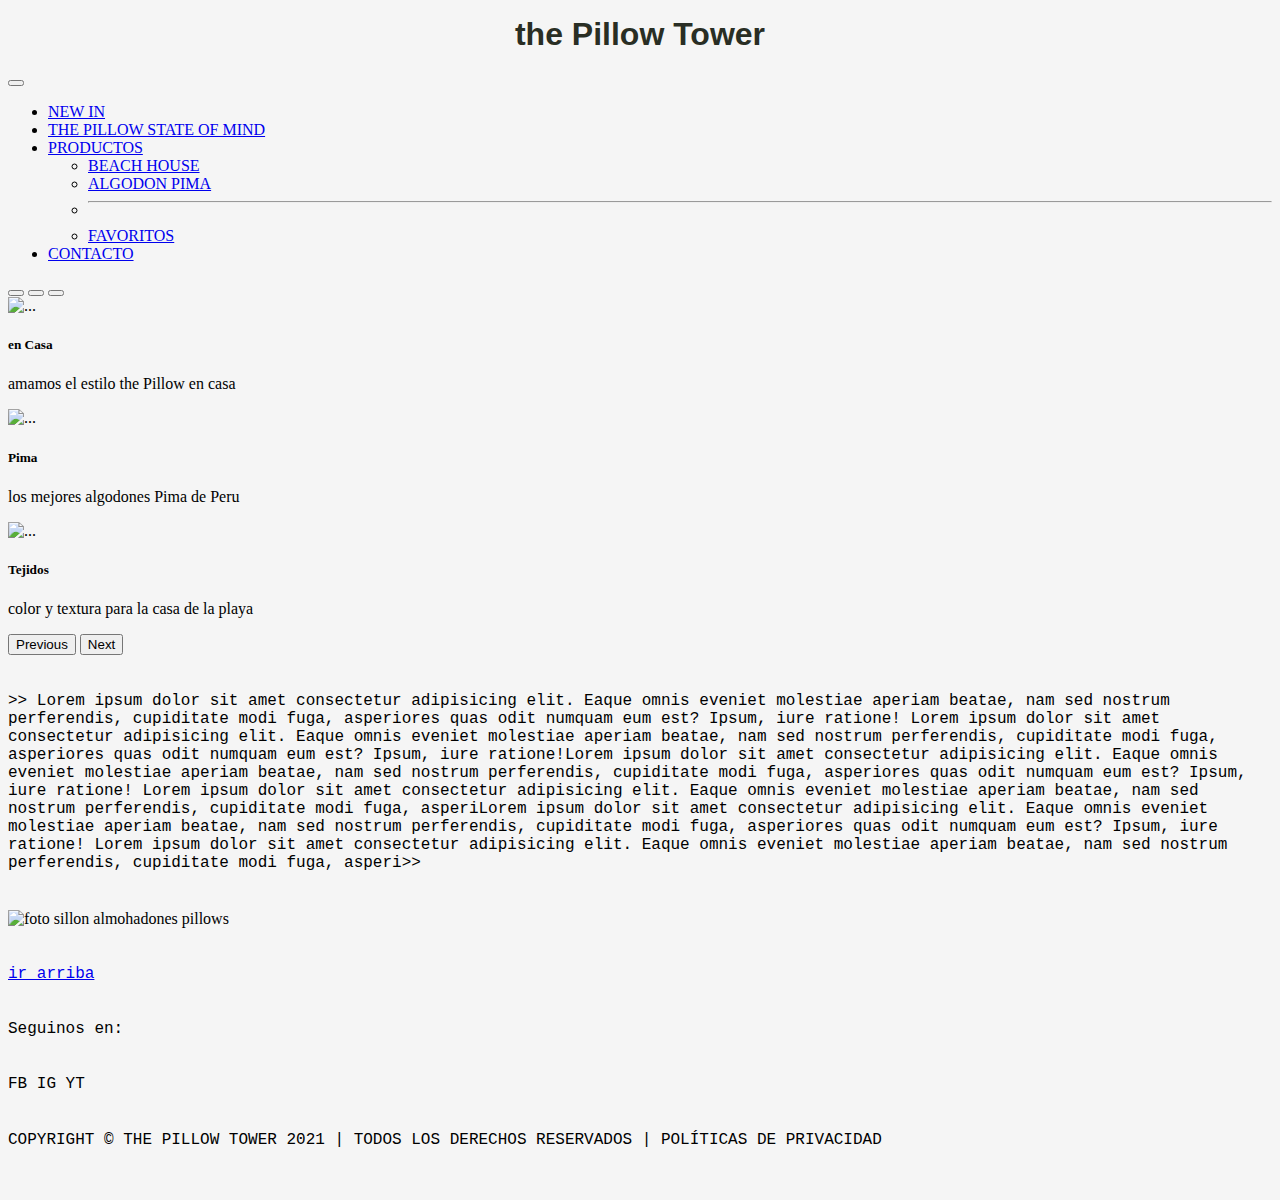
==== bootstrapDesafio/index.html @ aa3c2b52 "animacion buttons enviar pagina contacto.html y estilo.scss" ====
<!doctype html>
<html lang="en">

<head>
    <!-- Required meta tags -->
    <meta charset="utf-8">
    <meta name="viewport"
        content="width=device-width, initial-scale=1">

    <!-- Bootstrap CSS -->
    <link rel="stylesheet"
        href="./css/bootstrap.min.css">
    <link rel="stylesheet"
        href="./css/estilo.css">

    <title>the Pillow Tower</title>
</head>

<body>

    <head id="top">
        <h1>the Pillow Tower</h1>
    </head>
    <main class="container">
        <nav class="navbar navbar-expand-lg navbar-light colorNavi">
            <div class="container-fluid">
                <a class="navbar-brand"
                    href="#"></a>
                <button class="navbar-toggler"
                    type="button"
                    data-bs-toggle="collapse"
                    data-bs-target="#navbarSupportedConte nt"
                    aria-controls="navbarSupportedContent"
                    aria-expanded="false"
                    aria-label="Toggle navigation">
                    <span class="navbar-toggler-icon"></span>
                </button>
                <div class="collapse navbar-collapse"
                    id="navbarSupportedContent">
                    <ul class="navbar-nav me-auto mb-2 mb-lg-0">
                        <li class="nav-item">
                            <a class="nav-link active"
                                aria-current="page"
                                href="#">NEW IN</a>
                        </li>
                        <li class="nav-item">
                            <a class="nav-link"
                                href="#">THE PILLOW STATE OF MIND</a>
                        </li>
                        <li class="nav-item dropdown">
                            <a class="nav-link dropdown-toggle"
                                href="#"
                                id="navbarDropdown"
                                role="button"
                                data-bs-toggle="dropdown"
                                aria-expanded="false">
                                PRODUCTOS
                            </a>
                            <ul class="dropdown-menu"
                                aria-labelledby="navbarDropdown">
                                <li><a class="dropdown-item"
                                        href="#">BEACH HOUSE</a></li>
                                <li><a class="dropdown-item"
                                        href="#">ALGODON PIMA</a></li>
                                <li>
                                    <hr class="dropdown-divider">
                                </li>
                                <li><a class="dropdown-item"
                                        href="#">FAVORITOS</a></li>
                            </ul>
                        </li>
                        <li class="nav-item">
                            <a class="nav-link"
                                href="./pages/contacto.html">CONTACTO</a>
                        </li>
                    </ul>
                    <!--
                    <form class="d-flex">
                        <input class="form-control me-2"
                            type="search"
                            placeholder="Search"
                            aria-label="Search">
                        <button class="btn btn-outline-success"
                            type="submit">Search</button>
                    </form>
                    -->
                </div>
            </div>
        </nav>

        <div id="carouselExampleDark"
            class="carousel carousel-dark slide"
            data-bs-ride="carousel">
            <div class="carousel-indicators">
                <button type="button"
                    data-bs-target="#carouselExampleDark"
                    data-bs-slide-to="0"
                    class="active"
                    aria-current="true"
                    aria-label="Slide 1"></button>
                <button type="button"
                    data-bs-target="#carouselExampleDark"
                    data-bs-slide-to="1"
                    aria-label="Slide 2"></button>
                <button type="button"
                    data-bs-target="#carouselExampleDark"
                    data-bs-slide-to="2"
                    aria-label="Slide 3"></button>
            </div>
            <div class="carousel-inner mt-4">
                <div class="carousel-item active"
                    data-bs-interval="2000">
                    <img src="./images/sillonTerracotaMuchos.jpg"
                        class="d-block w-100"
                        alt="...">
                    <div class="carousel-caption d-none d-md-block">
                        <h5 class="text-light">en Casa</h5>
                        <p class="text-light">amamos el estilo the Pillow en casa</p>
                    </div>
                </div>
                <div class="carousel-item"
                    data-bs-interval="2000">
                    <img src="./images/pimaCotton.jpg"
                        class="d-block w-100"
                        alt="...">
                    <div class="carousel-caption d-none d-md-block">
                        <h5 class="text-light">Pima</h5>
                        <p class="text-light">los mejores algodones Pima de Peru</p>
                    </div>
                </div>
                <div class="carousel-item">
                    <img src="./images/daybettMuchos.jpg"
                        class="d-block w-100"
                        alt="...">
                    <div class="carousel-caption d-none d-md-block">
                        <h5 class="text-light">Tejidos</h5>
                        <p class="text-light"> color y textura para la casa de la playa</p>
                    </div>
                </div>
            </div>
            <button class="
                            carousel-control-prev"
                type="button"
                data-bs-target="#carouselExampleDark"
                data-bs-slide="prev">
                <span class="carousel-control-prev-icon"
                    aria-hidden="true"></span>
                <span class="visually-hidden">Previous</span>
            </button>
            <button class="carousel-control-next"
                type="button"
                data-bs-target="#carouselExampleDark"
                data-bs-slide="next">
                <span class="carousel-control-next-icon"
                    aria-hidden="true"></span>
                <span class="visually-hidden">Next</span>
            </button>
        </div>

        <div class="row mt-5 text-center">
            <div class="col-sm">
                <h6 class="p-5 text-dark text-light"> >> Lorem ipsum dolor sit amet
                    consectetur
                    adipisicing elit. Eaque omnis eveniet molestiae aperiam beatae, nam
                    sed
                    nostrum
                    perferendis, cupiditate modi fuga, asperiores quas odit numquam eum
                    est?
                    Ipsum,
                    iure ratione! Lorem ipsum dolor sit amet consectetur
                    adipisicing elit. Eaque omnis eveniet molestiae aperiam beatae, nam
                    sed
                    nostrum
                    perferendis, cupiditate modi fuga, asperiores quas odit numquam eum
                    est?
                    Ipsum,
                    iure ratione!Lorem ipsum dolor sit amet consectetur adipisicing
                    elit. Eaque
                    omnis eveniet molestiae aperiam
                    beatae, nam sed nostrum perferendis, cupiditate modi fuga,
                    asperiores quas
                    odit
                    numquam eum est?
                    Ipsum, iure ratione! Lorem ipsum dolor sit amet consectetur
                    adipisicing
                    elit.
                    Eaque omnis eveniet
                    molestiae aperiam beatae, nam sed nostrum perferendis, cupiditate
                    modi fuga,
                    asperiLorem ipsum dolor sit amet consectetur adipisicing elit. Eaque
                    omnis
                    eveniet molestiae aperiam beatae, nam sed nostrum perferendis,
                    cupiditate
                    modi
                    fuga, asperiores quas odit numquam eum est? Ipsum, iure ratione!
                    Lorem ipsum
                    dolor sit amet consectetur adipisicing elit. Eaque omnis eveniet
                    molestiae
                    aperiam beatae, nam sed nostrum perferendis, cupiditate modi fuga,
                    asperi>>
                </h6>
            </div>
            <div class="col-sm">
                <img src="./images/verdeLiving.webp"
                    width="600px"
                    alt="foto sillon almohadones pillows">
            </div>
        </div>

        <footer>
            <div class="col-12  mt-1">
                <h6 class="p-3 text-dark text-center"> <a href="#top">ir arriba</a></h6>
            </div>
            <div class="col-12  mt-1">
                <h6 class="p-3 text-dark text-center">Seguinos en: </h6>
            </div>
            <div class="col-12  mt-0">
                <h6 class="p-3 text-dark text-center">FB IG YT</h6>
            </div>

            <div class="col-12  mt-2">
                <h6 class="p-3 text-dark text-center">COPYRIGHT © THE PILLOW TOWER 2021
                    | TODOS
                    LOS
                    DERECHOS RESERVADOS
                    |
                    POLÍTICAS DE
                    PRIVACIDAD</h6>
            </div>
        </footer>

    </main>

    <script src="https://cdn.jsdelivr.net/npm/@popperjs/core@2.10.2/dist/umd/popper.min.js"
        integrity="sha384-7+zCNj/IqJ95wo16oMtfsKbZ9ccEh31eOz1HGyDuCQ6wgnyJNSYdrPa03rtR1zdB"
        crossorigin="anonymous"></script>
    <script src="https://cdn.jsdelivr.net/npm/bootstrap@5.1.3/dist/js/bootstrap.min.js"
        integrity="sha384-QJHtvGhmr9XOIpI6YVutG+2QOK9T+ZnN4kzFN1RtK3zEFEIsxhlmWl5/YESvpZ13"
        crossorigin="anonymous"></script>

</body>

</html>
---- bootstrapDesafio/css/estilo.css ----
h1 {
  color: #292e24;
  text-align: center;
  margin-top: 1rem;
  margin-bottom: 1rem;
  font-family: Verdana, Geneva, Tahoma, sans-serif; }

h2 {
  color: h_color;
  text-align: center;
  font-weight: lighter; }

h3 {
  color: h_color;
  font-family: monospace;
  text-align: left;
  font-weight: lighter; }

h4 {
  color: h_color;
  font-family: monospace;
  text-align: left;
  font-weight: lighter;
  font-size: 1rem; }

h6 {
  color: h_color;
  font-family: monospace;
  text-align: left;
  font-weight: lighter;
  font-size: 1rem; }

body {
  background-color: whitesmoke; }

label {
  color: #043832;
  font-family: monospace;
  text-align: left;
  font-weight: lighter;
  font-size: 1.2rem;
  margin-block: 0.5rem; }

/* Animation property */
.buttonSend {
  animation: wiggle 2s linear infinite; }

/* Keyframes */
@keyframes wiggle {
  0%, 7% {
    transform: rotateZ(0); }
  15% {
    transform: rotateZ(-15deg); }
  20% {
    transform: rotateZ(10deg); }
  25% {
    transform: rotateZ(-10deg); }
  30% {
    transform: rotateZ(6deg); }
  35% {
    transform: rotateZ(-4deg); }
  40%, 100% {
    transform: rotateZ(0); } }

.buttonSend {
  height: 4em;
  width: 7em;
  background: #b8a5a5;
  background: linear-gradient(top, #705a5a, #6b4c4c);
  border: none;
  border-top: 3px solid #ffe9e4;
  border-radius: 0 0 0.2em 0.2em;
  color: #fff;
  font-family: Helvetica, Arial, Sans-serif;
  font-size: 0.7em;
  transform-origin: 50% 5em; }

.buttonReset {
  height: 4em;
  width: 7em;
  background: #b8a5a5;
  background: linear-gradient(top, #705a5a, #6b4c4c);
  border: none;
  border-top: 3px solid #ffe9e4;
  border-radius: 0 0 0.2em 0.2em;
  color: #fff;
  font-family: Helvetica, Arial, Sans-serif;
  font-size: 0.7em;
  transform-origin: 50% 5em; }

@media (orientation: landscape) {
  body {
    grid-auto-flow: column; } }
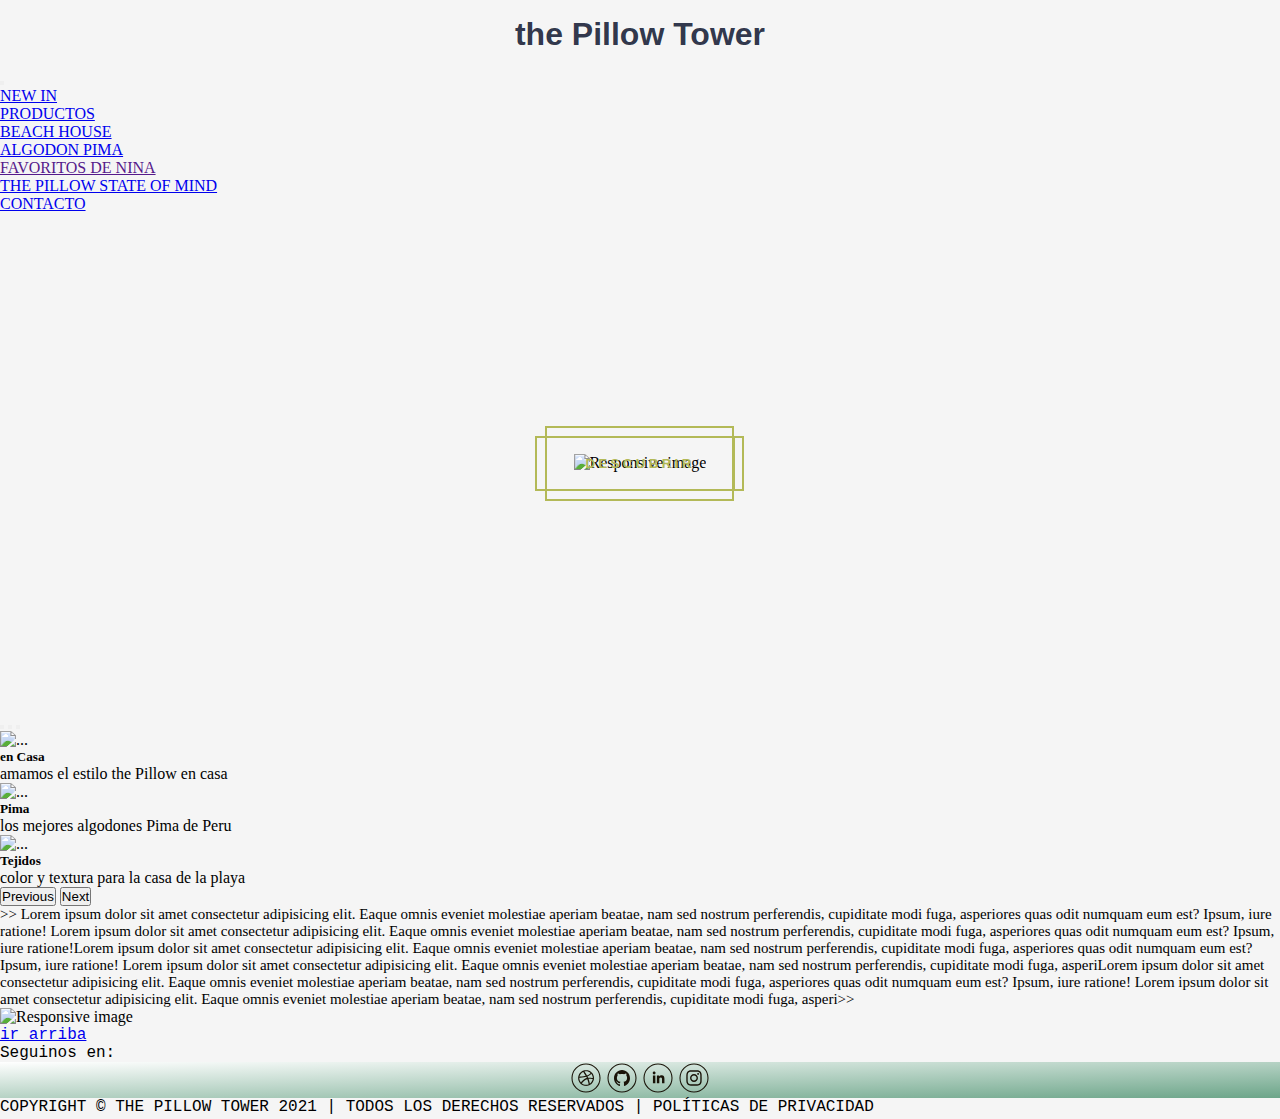
==== commit 3df90004: "mediaq en texto/imagenes" ====
--- a/bootstrapDesafio/index.html
+++ b/bootstrapDesafio/index.html
@@ -18,10 +18,10 @@
 
 <body>
 
-    <head id="top">
+    <header id="top">
+
         <h1>the Pillow Tower</h1>
-    </head>
-    <main class="container">
+
         <nav class="navbar navbar-expand-lg navbar-light colorNavi">
             <div class="container-fluid">
                 <a class="navbar-brand"
@@ -43,10 +43,7 @@
                                 aria-current="page"
                                 href="#">NEW IN</a>
                         </li>
-                        <li class="nav-item">
-                            <a class="nav-link"
-                                href="#">THE PILLOW STATE OF MIND</a>
-                        </li>
+
                         <li class="nav-item dropdown">
                             <a class="nav-link dropdown-toggle"
                                 href="#"
@@ -62,31 +59,44 @@
                                         href="#">BEACH HOUSE</a></li>
                                 <li><a class="dropdown-item"
                                         href="#">ALGODON PIMA</a></li>
-                                <li>
-                                    <hr class="dropdown-divider">
-                                </li>
                                 <li><a class="dropdown-item"
-                                        href="#">FAVORITOS</a></li>
+                                        href="">FAVORITOS DE NINA</a></li>
                             </ul>
+                        </li>
+                        <li class="nav-item">
+                            <a class="nav-link"
+                                href="./pages/thePSOM.html">THE PILLOW STATE OF MIND</a>
                         </li>
                         <li class="nav-item">
                             <a class="nav-link"
                                 href="./pages/contacto.html">CONTACTO</a>
                         </li>
                     </ul>
-                    <!--
-                    <form class="d-flex">
-                        <input class="form-control me-2"
-                            type="search"
-                            placeholder="Search"
-                            aria-label="Search">
-                        <button class="btn btn-outline-success"
-                            type="submit">Search</button>
-                    </form>
-                    -->
+
                 </div>
             </div>
         </nav>
+
+    </header>
+
+    <main>
+        <div class="container p-5 m-5 ">
+            <div class="row mt-5 text-center p-5">
+                <div class="col-sm">
+                    <div class="blender">
+                        <img src="./images/PrimeraSillonClaroMuchos.png"
+                            class="img-fluid"
+                            alt="Responsive image">
+
+                        <button class="button">
+                            Descubrir
+                            <div class="button__horizontal"></div>
+                            <div class="button__vertical"></div>
+                        </button>
+                    </div>
+                </div>
+            </div>
+        </div>
 
         <div id="carouselExampleDark"
             class="carousel carousel-dark slide"
@@ -128,7 +138,8 @@
                         <p class="text-light">los mejores algodones Pima de Peru</p>
                     </div>
                 </div>
-                <div class="carousel-item">
+                <div class="carousel-item"
+                    data-bs-interval="2000">
                     <img src="./images/daybettMuchos.jpg"
                         class="d-block w-100"
                         alt="...">
@@ -157,79 +168,225 @@
             </button>
         </div>
 
-        <div class="row mt-5 text-center">
-            <div class="col-sm">
-                <h6 class="p-5 text-dark text-light"> >> Lorem ipsum dolor sit amet
-                    consectetur
-                    adipisicing elit. Eaque omnis eveniet molestiae aperiam beatae, nam
-                    sed
-                    nostrum
-                    perferendis, cupiditate modi fuga, asperiores quas odit numquam eum
-                    est?
-                    Ipsum,
-                    iure ratione! Lorem ipsum dolor sit amet consectetur
-                    adipisicing elit. Eaque omnis eveniet molestiae aperiam beatae, nam
-                    sed
-                    nostrum
-                    perferendis, cupiditate modi fuga, asperiores quas odit numquam eum
-                    est?
-                    Ipsum,
-                    iure ratione!Lorem ipsum dolor sit amet consectetur adipisicing
-                    elit. Eaque
-                    omnis eveniet molestiae aperiam
-                    beatae, nam sed nostrum perferendis, cupiditate modi fuga,
-                    asperiores quas
-                    odit
-                    numquam eum est?
-                    Ipsum, iure ratione! Lorem ipsum dolor sit amet consectetur
-                    adipisicing
-                    elit.
-                    Eaque omnis eveniet
-                    molestiae aperiam beatae, nam sed nostrum perferendis, cupiditate
-                    modi fuga,
-                    asperiLorem ipsum dolor sit amet consectetur adipisicing elit. Eaque
-                    omnis
-                    eveniet molestiae aperiam beatae, nam sed nostrum perferendis,
-                    cupiditate
-                    modi
-                    fuga, asperiores quas odit numquam eum est? Ipsum, iure ratione!
-                    Lorem ipsum
-                    dolor sit amet consectetur adipisicing elit. Eaque omnis eveniet
-                    molestiae
-                    aperiam beatae, nam sed nostrum perferendis, cupiditate modi fuga,
-                    asperi>>
-                </h6>
-            </div>
-            <div class="col-sm">
-                <img src="./images/verdeLiving.webp"
-                    width="600px"
-                    alt="foto sillon almohadones pillows">
-            </div>
-        </div>
-
-        <footer>
-            <div class="col-12  mt-1">
-                <h6 class="p-3 text-dark text-center"> <a href="#top">ir arriba</a></h6>
-            </div>
-            <div class="col-12  mt-1">
-                <h6 class="p-3 text-dark text-center">Seguinos en: </h6>
-            </div>
-            <div class="col-12  mt-0">
-                <h6 class="p-3 text-dark text-center">FB IG YT</h6>
-            </div>
-
-            <div class="col-12  mt-2">
-                <h6 class="p-3 text-dark text-center">COPYRIGHT © THE PILLOW TOWER 2021
-                    | TODOS
-                    LOS
-                    DERECHOS RESERVADOS
-                    |
-                    POLÍTICAS DE
-                    PRIVACIDAD</h6>
-            </div>
-        </footer>
-
+        <div class="container">
+            <div class="row mt-5 text-center">
+                <div class="col-sm">
+                    <p class="responsive-font"
+                        class="p-5 text-dark text-light"> >> Lorem ipsum dolor sit amet
+                        consectetur
+                        adipisicing elit. Eaque omnis eveniet molestiae aperiam beatae, nam
+                        sed
+                        nostrum
+                        perferendis, cupiditate modi fuga, asperiores quas odit numquam eum
+                        est?
+                        Ipsum,
+                        iure ratione! Lorem ipsum dolor sit amet consectetur
+                        adipisicing elit. Eaque omnis eveniet molestiae aperiam beatae, nam
+                        sed
+                        nostrum
+                        perferendis, cupiditate modi fuga, asperiores quas odit numquam eum
+                        est?
+                        Ipsum,
+                        iure ratione!Lorem ipsum dolor sit amet consectetur adipisicing
+                        elit. Eaque
+                        omnis eveniet molestiae aperiam
+                        beatae, nam sed nostrum perferendis, cupiditate modi fuga,
+                        asperiores quas
+                        odit
+                        numquam eum est?
+                        Ipsum, iure ratione! Lorem ipsum dolor sit amet consectetur
+                        adipisicing
+                        elit.
+                        Eaque omnis eveniet
+                        molestiae aperiam beatae, nam sed nostrum perferendis, cupiditate
+                        modi fuga,
+                        asperiLorem ipsum dolor sit amet consectetur adipisicing elit. Eaque
+                        omnis
+                        eveniet molestiae aperiam beatae, nam sed nostrum perferendis,
+                        cupiditate
+                        modi
+                        fuga, asperiores quas odit numquam eum est? Ipsum, iure ratione!
+                        Lorem ipsum
+                        dolor sit amet consectetur adipisicing elit. Eaque omnis eveniet
+                        molestiae
+                        aperiam beatae, nam sed nostrum perferendis, cupiditate modi fuga,
+                        asperi>>
+                    </p>
+                </div>
+                <!--<div class="col-sm">
+                    <img src="./images/verdeLiving.webp"
+                        width="600px"
+                        alt="foto sillon living almohadon green carpet">
+                </div>-->
+                <div class="col-sm">
+                    <img src="./images/verdeLiving.webp"
+                        class="img-fluid"
+                        alt="Responsive image">
+                </div>
+            </div>
+        </div>
     </main>
+
+    <footer>
+        <div class="col-12  mt-1">
+            <h6 class="p-3 text-dark text-center"> <a href="#top">ir arriba</a></h6>
+        </div>
+        <div class="col-12  mt-1">
+            <h6 class="p-3 text-dark text-center">Seguinos en: </h6>
+        </div>
+
+        <!--SOCIAL-MEDIA-LINKS & ANIMACION-->
+        <div class="col-12  mt-0">
+
+            <div class="wrapperFooter">
+                <div class="wrapper__links">
+                    <a class="social-link social-link--dribbble"
+                        id="dribbble">
+                        <svg class="social-svg"
+                            viewBox="0 0 600 600"
+                            xmlns="http://www.w3.org/2000/svg">
+                            <title>
+                                dribbble
+                            </title>
+                            <g class="social-group"
+                                fill="none"
+                                fill-rule="evenodd">
+                                <circle class="social-group__outline"
+                                    stroke="#000"
+                                    stroke-width="20"
+                                    cx="300"
+                                    cy="300"
+                                    r="262.5" />
+                                <circle class="social-group__inner-circle"
+                                    fill="#DA5988"
+                                    cx="300"
+                                    cy="300"
+                                    r="252.5" />
+                                <path class="social-group__icon"
+                                    d="M446.58 270.912c-1.944-9.528-4.866-18.912-8.646-27.876-3.714-8.802-8.322-17.274-13.674-25.194-5.31-7.854-11.4-15.234-18.108-21.936-6.702-6.714-14.088-12.81-21.936-18.108-7.92-5.37-16.404-9.96-25.194-13.686-8.964-3.774-18.342-6.702-27.876-8.634-9.762-2.004-19.818-3.024-29.862-3.024-10.056 0-20.1 1.02-29.874 3.024-9.528 1.932-18.912 4.866-27.87 8.634-8.79 3.726-17.274 8.322-25.206 13.686-7.854 5.298-15.234 11.388-21.936 18.108-6.708 6.702-12.792 14.088-18.096 21.936-5.358 7.92-9.96 16.392-13.674 25.194-3.798 8.964-6.708 18.348-8.658 27.876-1.998 9.75-3.012 19.806-3.012 29.856 0 10.068 1.014 20.124 3.012 29.88 1.95 9.528 4.866 18.912 8.652 27.87 3.714 8.79 8.322 17.286 13.674 25.206 5.304 7.854 11.388 15.222 18.096 21.936 6.702 6.702 14.088 12.786 21.936 18.096 7.932 5.358 16.416 9.96 25.206 13.674 8.952 3.798 18.342 6.69 27.87 8.646 9.774 2.016 19.818 3.024 29.874 3.024 10.044 0 20.1-1.008 29.862-3.024 9.54-1.956 18.912-4.854 27.876-8.646 8.79-3.714 17.274-8.322 25.194-13.674 7.854-5.31 15.234-11.388 21.936-18.096 6.702-6.714 12.798-14.088 18.108-21.936 5.358-7.92 9.96-16.416 13.674-25.206 3.786-8.952 6.702-18.342 8.646-27.87 2.004-9.762 3.012-19.818 3.012-29.88.006-10.05-1.002-20.106-3.006-29.856zm-18.684 28.602c-1.83-.396-44.694-9.624-88.218-4.152-.888-2.166-1.794-4.35-2.73-6.54-2.634-6.198-5.472-12.342-8.424-18.372 50.028-20.412 70.338-49.782 70.572-50.13 17.766 21.564 28.512 49.128 28.8 79.194zm-42.96-93.804c-.318.492-18.354 27.948-66.162 45.87-21.654-39.786-45.444-71.388-47.346-73.896 9.576-2.322 19.56-3.576 29.85-3.576 32.076 0 61.338 11.952 83.658 31.602zm-114-27.924c0 .012-.024.024-.024.024s-.138.036-.372.084c.126-.036.27-.06.396-.108zm-23.706 8.424c1.686 2.262 25.116 34.02 47.04 72.984-60.822 16.158-113.604 15.528-116.952 15.468 8.232-39.234 34.59-71.766 69.912-88.452zm-72.618 114.558c0-1.35.06-2.67.108-4.002 2.232.048 64.824 1.47 130.038-18.048 3.63 7.104 7.104 14.322 10.278 21.534-1.674.468-3.342.972-4.992 1.512-68.358 22.092-103.032 83.604-103.032 83.604s.048.036.048.06c-20.166-22.446-32.448-52.116-32.448-84.66zm126.666 126.678c-30.654 0-58.77-10.896-80.682-29.028 1.662 1.35 2.838 2.214 2.838 2.214s24.282-52.956 99.396-79.128c.282-.108.564-.186.846-.27 17.826 46.314 25.182 85.104 27.06 96.174-15.204 6.468-31.914 10.038-49.458 10.038zm70.782-21.606c-1.29-7.65-8.04-44.826-24.654-90.48 40.884-6.54 76.326 4.674 78.936 5.532-5.64 35.292-25.842 65.736-54.282 84.948z"
+                                    fill="#000"
+                                    fill-rule="nonzero" />
+                            </g>
+                        </svg>
+                    </a>
+                    <a class="social-link social-link--facebook"
+                        id="facebook">
+                        <svg class="social-svg"
+                            viewBox="0 0 600 600"
+                            xmlns="http://www.w3.org/2000/svg">
+                            <title>
+                                facebook
+                            </title>
+                            <g class="social-group"
+                                fill="none"
+                                fill-rule="evenodd">
+                                <circle class="social-group__outline"
+                                    stroke="#000"
+                                    stroke-width="20"
+                                    cx="300"
+                                    cy="300"
+                                    r="262.5" />
+                                <circle class="social-group__inner-circle"
+                                    fill="#000"
+                                    cx="300"
+                                    cy="300"
+                                    r="252.5" />
+                                <path class="social-group__icon"
+                                    d="M300 150c-82.8348 0-150 68.8393-150 153.817 0 67.9687 42.991 125.558 102.5893 145.9151 7.5 1.4063 10.2455-3.3482 10.2455-7.433 0-3.683-.134-13.3259-.2009-26.183-41.7187 9.308-50.558-20.625-50.558-20.625-6.8304-17.7456-16.6741-22.5-16.6741-22.5-13.5938-9.576 1.0044-9.375 1.0044-9.375 15.067 1.0714 22.9688 15.8705 22.9688 15.8705 13.3929 23.5045 35.0893 16.741 43.6607 12.7902 1.3393-9.9107 5.2232-16.741 9.509-20.558-33.2813-3.884-68.3036-17.076-68.3036-76.0045 0-16.808 5.8259-30.5357 15.4018-41.25-1.5402-3.884-6.6965-19.5536 1.4732-40.7143 0 0 12.5893-4.1518 41.25 15.7366 11.9866-3.4152 24.7768-5.0893 37.567-5.1562 12.7231.067 25.5803 1.741 37.5669 5.1562 28.6607-19.8884 41.183-15.7366 41.183-15.7366 8.1697 21.1607 3.0134 36.8304 1.4733 40.7143 9.5758 10.7812 15.4017 24.509 15.4017 41.25 0 59.0625-35.0892 72.0536-68.5044 75.8705 5.3571 4.7545 10.1785 14.1295 10.1785 28.4598 0 20.558-.2009 37.1652-.2009 42.1875 0 4.0849 2.6786 8.9063 10.3125 7.3661C407.076 429.308 450 371.7187 450 303.817 450 218.8393 382.8348 150 300 150z"
+                                    fill="#FFF"
+                                    fill-rule="nonzero" />
+                            </g>
+                        </svg>
+                    </a>
+                    <a class="social-link social-link--linkedin"
+                        id="linkedin">
+                        <svg class="social-svg"
+                            viewBox="0 0 600 600"
+                            xmlns="http://www.w3.org/2000/svg">
+                            <title>
+                                linkedin
+                            </title>
+                            <g class="social-group"
+                                fill="none"
+                                fill-rule="evenodd">
+                                <circle class="social-group__outline"
+                                    stroke="#000"
+                                    stroke-width="20"
+                                    cx="300"
+                                    cy="300"
+                                    r="262.5" />
+                                <circle class="social-group__inner-circle"
+                                    fill="#2D76B0"
+                                    cx="300"
+                                    cy="300"
+                                    r="252.5" />
+                                <path class="social-group__icon"
+                                    d="M278.9308 253.1923h43.5769v20.0539h.5923c6.0923-11.5077 20.9-23.6077 43.0692-23.6077 46.0308 0 54.577 30.2923 54.577 69.723v80.2154h-45.4385v-71.1615c0-17.0077-.2539-38.8385-23.6077-38.8385-23.6923 0-27.2462 18.5308-27.2462 37.5693v72.4307h-45.4384l-.0846-146.3846zm-74.1231 0h45.523V399.577h-45.523V253.1923zm22.8461-72.7692c14.5539 0 26.4 11.8461 26.4 26.4 0 14.5538-11.8461 26.4-26.4 26.4-14.6384 0-26.4-11.8462-26.4-26.4 0-14.5539 11.7616-26.4 26.4-26.4z"
+                                    fill="#000"
+                                    fill-rule="nonzero" />
+                            </g>
+                        </svg>
+                    </a>
+                    <a class="social-link social-link--instagram"
+                        id="instagram">
+                        <svg class="social-svg"
+                            viewBox="0 0 600 600"
+                            xmlns="http://www.w3.org/2000/svg">
+                            <title>
+                                instagram
+                            </title>
+                            <defs>
+                                <linearGradient x1="0%"
+                                    y1="100%"
+                                    y2="0%"
+                                    id="simpleInsta">
+                                    <stop stop-color="#D72F3F"
+                                        offset="0%" />
+                                    <stop stop-color="#4221B9"
+                                        offset="100%" />
+                                </linearGradient>
+                            </defs>
+                            <g class="social-group"
+                                fill="none"
+                                fill-rule="evenodd">
+                                <circle class="social-group__outline"
+                                    stroke="#000"
+                                    stroke-width="20"
+                                    cx="300"
+                                    cy="300"
+                                    r="262.5" />
+                                <circle
+                                    class="social-group__inner-circle social-group__inner-circle--instagram"
+                                    fill="url(#simpleInsta)"
+                                    cx="300"
+                                    cy="300"
+                                    r="252.5" />
+                                <path class="social-group__icon"
+                                    d="M436.8577 205.4154c-3.6808-9.4808-8.5885-17.5116-16.6192-25.5423-8.0308-8.0308-16.0616-12.9385-25.5423-16.6193-9.1462-3.5692-19.7424-6.023-35.0231-6.6923-15.3923-.6692-20.3-.8923-59.5616-.8923-39.2615 0-44.1692.1116-59.5615.8923-15.3923.6693-25.877 3.1231-35.023 6.6923-9.4808 3.6808-17.5116 8.5885-25.5424 16.6193-8.0308 8.0307-12.9384 16.0615-16.6192 25.5423-3.5692 9.1461-6.023 19.7423-6.6923 35.023-.6693 15.3924-.8923 20.3-.8923 59.5616 0 39.2615.1115 44.1692.8923 59.5615.6692 15.3923 3.123 25.877 6.6923 35.0231 3.6808 9.4808 8.5884 17.5116 16.6192 25.5423 8.0308 8.0308 16.0616 12.9385 25.5423 16.6193 9.1462 3.5692 19.7423 6.023 35.0231 6.6923 15.3923.6692 20.3.8923 59.5615.8923 39.2616 0 44.1693-.1116 59.5616-.8923 15.3923-.6693 25.8769-3.1231 35.023-6.6923 9.4808-3.6808 17.5116-8.5885 25.5424-16.6193 8.0307-8.0307 12.9384-16.0615 16.6192-25.5423 3.5692-9.1461 6.023-19.7423 6.6923-35.023.6692-15.3924.8923-20.3.8923-59.5616 0-39.2615-.1115-44.1692-.8923-59.5615-.6692-15.3923-3.123-25.877-6.6923-35.0231zm-19.2962 152.9192c-.6692 14.0539-3.0115 21.75-5.0192 26.7692-2.5654 6.6924-5.8 11.6-10.8192 16.6193-5.0193 5.0192-9.8154 8.1423-16.6193 10.8192-5.1307 2.0077-12.7153 4.35-26.7692 5.0192-15.2808.6693-19.7423.8923-58.3346.8923s-43.1654-.1115-58.3346-.8923c-14.0539-.6692-21.75-3.0115-26.7692-5.0192-6.6924-2.5654-11.6-5.8-16.6193-10.8192-5.0192-5.0193-8.1423-9.8154-10.8192-16.6193-2.0077-5.1307-4.35-12.7153-5.0192-26.7692-.6693-15.2808-.8923-19.8538-.8923-58.3346s.1115-43.1654.8923-58.3346c.6692-14.0539 3.0115-21.75 5.0192-26.7692 2.5654-6.6924 5.8-11.6 10.8192-16.6193 5.0193-5.0192 9.8154-8.1423 16.6193-10.8192 5.1307-2.0077 12.7153-4.35 26.7692-5.0192 15.2808-.6693 19.8538-.8923 58.3346-.8923s43.1654.1115 58.3346.8923c14.0539.6692 21.75 3.0115 26.7692 5.0192 6.6924 2.5654 11.6 5.8 16.6193 10.8192 5.0192 5.0193 8.1423 9.8154 10.8192 16.6193 2.0077 5.1307 4.35 12.7153 5.0192 26.7692.6693 15.2808.8923 19.8538.8923 58.3346s-.223 43.1654-.8923 58.3346zM300 225.827c-40.9346 0-74.173 33.2385-74.173 74.1731s33.2384 74.173 74.173 74.173 74.173-33.2384 74.173-74.173-33.2384-74.173-74.173-74.173zm0 122.3577c-26.5462 0-48.1846-21.527-48.1846-48.1846 0-26.5462 21.527-48.1846 48.1846-48.1846 26.6577 0 48.1846 21.527 48.1846 48.1846 0 26.5462-21.6384 48.1846-48.1846 48.1846zm77.073-107.9692c-9.548 0-17.2884-7.7403-17.2884-17.2885 0-9.5481 7.7403-17.2884 17.2885-17.2884 9.5481 0 17.2884 7.7403 17.2884 17.2884 0 9.5482-7.7403 17.2885-17.2884 17.2885z"
+                                    fill="#FFF"
+                                    fill-rule="nonzero" />
+                            </g>
+                        </svg>
+                    </a>
+                </div>
+            </div>
+        </div>
+        </div>
+
+
+        <div class="col-12  mt-2">
+            <h6 class="p-3 text-dark text-center">COPYRIGHT © THE PILLOW TOWER 2021
+                | TODOS
+                LOS
+                DERECHOS RESERVADOS
+                |
+                POLÍTICAS DE
+                PRIVACIDAD</h6>
+        </div>
+
+    </footer>
+
+
 
     <script src="https://cdn.jsdelivr.net/npm/@popperjs/core@2.10.2/dist/umd/popper.min.js"
         integrity="sha384-7+zCNj/IqJ95wo16oMtfsKbZ9ccEh31eOz1HGyDuCQ6wgnyJNSYdrPa03rtR1zdB"
--- a/bootstrapDesafio/css/estilo.css
+++ b/bootstrapDesafio/css/estilo.css
@@ -30,8 +30,92 @@
   font-weight: lighter;
   font-size: 1rem; }
 
+* {
+  margin: 0;
+  padding: 0;
+  box-sizing: border-box; }
+
 body {
   background-color: whitesmoke; }
+
+header h1 {
+  color: #0f152ede; }
+
+.blender {
+  display: flex;
+  align-items: center;
+  justify-content: center;
+  height: 500px; }
+
+.blender img {
+  position: absolute; }
+
+.blender h1 {
+  font-size: 65px;
+  color: #a1799e;
+  mix-blend-mode: color-dodge; }
+
+.caja1 {
+  background-color: #0f152ede;
+  width: 420px; }
+
+.wrapperNav {
+  display: flex;
+  justify-content: space-around;
+  align-items: center;
+  height: 3rem;
+  background-image: linear-gradient(to bottom right, white, #6ca589);
+  transition: all .4s ease-out; }
+
+.wrapperFooter {
+  display: flex;
+  justify-content: space-around;
+  align-items: center;
+  background-image: linear-gradient(to bottom right, white, #6ca589);
+  transition: all .4s ease-out; }
+  .wrapperFooter__links {
+    display: flex;
+    justify-content: space-between;
+    align-items: center;
+    width: 30%; }
+
+.social-link--linkedin {
+  color: #2d76b0; }
+
+.social-link--facebook {
+  color: #000; }
+
+.social-link--instagram {
+  color: #9a2970; }
+
+.social-link--dribbble {
+  color: #b53561; }
+
+.social-link .social-svg {
+  width: 2rem;
+  height: 2rem; }
+  .social-link .social-svg .social-group__icon {
+    fill: #191308;
+    transition: all .2s; }
+  .social-link .social-svg .social-group__inner-circle {
+    fill: transparent;
+    transition: all .2s; }
+  .social-link .social-svg .social-group__outline {
+    stroke: #191308;
+    transform-origin: 50% 50%;
+    transition: all .2s; }
+  .social-link .social-svg:hover .social-group__icon, .social-link .social-svg:active .social-group__icon, .social-link .social-svg:focus .social-group__icon {
+    fill: #FFFBFA;
+    transition: all .45s; }
+  .social-link .social-svg:hover .social-group__inner-circle, .social-link .social-svg:active .social-group__inner-circle, .social-link .social-svg:focus .social-group__inner-circle {
+    fill: currentColor;
+    transition: all .45s; }
+    .social-link .social-svg:hover .social-group__inner-circle--instagram, .social-link .social-svg:active .social-group__inner-circle--instagram, .social-link .social-svg:focus .social-group__inner-circle--instagram {
+      fill: url(#simpleInsta) !important; }
+  .social-link .social-svg:hover .social-group__outline, .social-link .social-svg:active .social-group__outline, .social-link .social-svg:focus .social-group__outline {
+    stroke: currentColor;
+    transform: scale(1.1);
+    transition: all .45s; }
 
 label {
   color: #043832;
@@ -63,12 +147,11 @@
     transform: rotateZ(0); } }
 
 .buttonSend {
-  height: 4em;
-  width: 7em;
-  background: #b8a5a5;
-  background: linear-gradient(top, #705a5a, #6b4c4c);
+  height: 3em;
+  width: 6em;
+  background: #6ca5895b;
   border: none;
-  border-top: 3px solid #ffe9e4;
+  border-top: 3px solid #0c554cde;
   border-radius: 0 0 0.2em 0.2em;
   color: #fff;
   font-family: Helvetica, Arial, Sans-serif;
@@ -76,18 +159,92 @@
   transform-origin: 50% 5em; }
 
 .buttonReset {
-  height: 4em;
-  width: 7em;
-  background: #b8a5a5;
-  background: linear-gradient(top, #705a5a, #6b4c4c);
+  height: 3em;
+  width: 6em;
+  background: #6ca5895b;
   border: none;
-  border-top: 3px solid #ffe9e4;
+  border-top: 3px solid #0c554cde;
   border-radius: 0 0 0.2em 0.2em;
   color: #fff;
   font-family: Helvetica, Arial, Sans-serif;
   font-size: 0.7em;
   transform-origin: 50% 5em; }
 
+.button {
+  --offset: 10px;
+  --border-size: 2px;
+  display: block;
+  position: relative;
+  padding: 1.5em 3em;
+  appearance: none;
+  border: 0;
+  background: transparent;
+  color: #b3b957;
+  text-transform: uppercase;
+  letter-spacing: .25em;
+  outline: none;
+  cursor: pointer;
+  font-weight: bold;
+  border-radius: 0;
+  box-shadow: inset 0 0 0 var(--border-size) currentcolor;
+  transition: background .8s ease; }
+  .button:hover {
+    background: rgba(100, 0, 0, 0.03); }
+  .button__horizontal, .button__vertical {
+    position: absolute;
+    top: var(--horizontal-offset, 0);
+    right: var(--vertical-offset, 0);
+    bottom: var(--horizontal-offset, 0);
+    left: var(--vertical-offset, 0);
+    transition: transform .8s ease;
+    will-change: transform; }
+    .button__horizontal::before, .button__vertical::before {
+      content: '';
+      position: absolute;
+      border: inherit; }
+  .button__horizontal {
+    --vertical-offset: calc(var(--offset) * -1);
+    border-top: var(--border-size) solid currentcolor;
+    border-bottom: var(--border-size) solid currentcolor; }
+    .button__horizontal::before {
+      top: calc(var(--vertical-offset) - var(--border-size));
+      bottom: calc(var(--vertical-offset) - var(--border-size));
+      left: calc(var(--vertical-offset) * -1);
+      right: calc(var(--vertical-offset) * -1); }
+  .button:hover .button__horizontal {
+    transform: scaleX(0); }
+  .button__vertical {
+    --horizontal-offset: calc(var(--offset) * -1);
+    border-left: var(--border-size) solid currentcolor;
+    border-right: var(--border-size) solid currentcolor; }
+    .button__vertical::before {
+      top: calc(var(--horizontal-offset) * -1);
+      bottom: calc(var(--horizontal-offset) * -1);
+      left: calc(var(--horizontal-offset) - var(--border-size));
+      right: calc(var(--horizontal-offset) - var(--border-size)); }
+  .button:hover .button__vertical {
+    transform: scaleY(0); }
+
 @media (orientation: landscape) {
   body {
     grid-auto-flow: column; } }
+
+/* If the screen size is 1200px wide or more, set the font-size to 80px */
+@media (min-width: 1200px) {
+  .responsive-font {
+    font-size: 15px; } }
+
+/* If the screen size is smaller than 1200px, set the font-size to 30px */
+@media (max-width: 1199.98px) {
+  .responsive-font {
+    font-size: 10px; } }
+
+/*Creamos el bucle para usar los valores del mapa*/
+.btn--twitter {
+  background-color: #55acee; }
+
+.btn--facebook {
+  background-color: #3a5795; }
+
+.btn--instagram {
+  background-color: #9e2f59; }
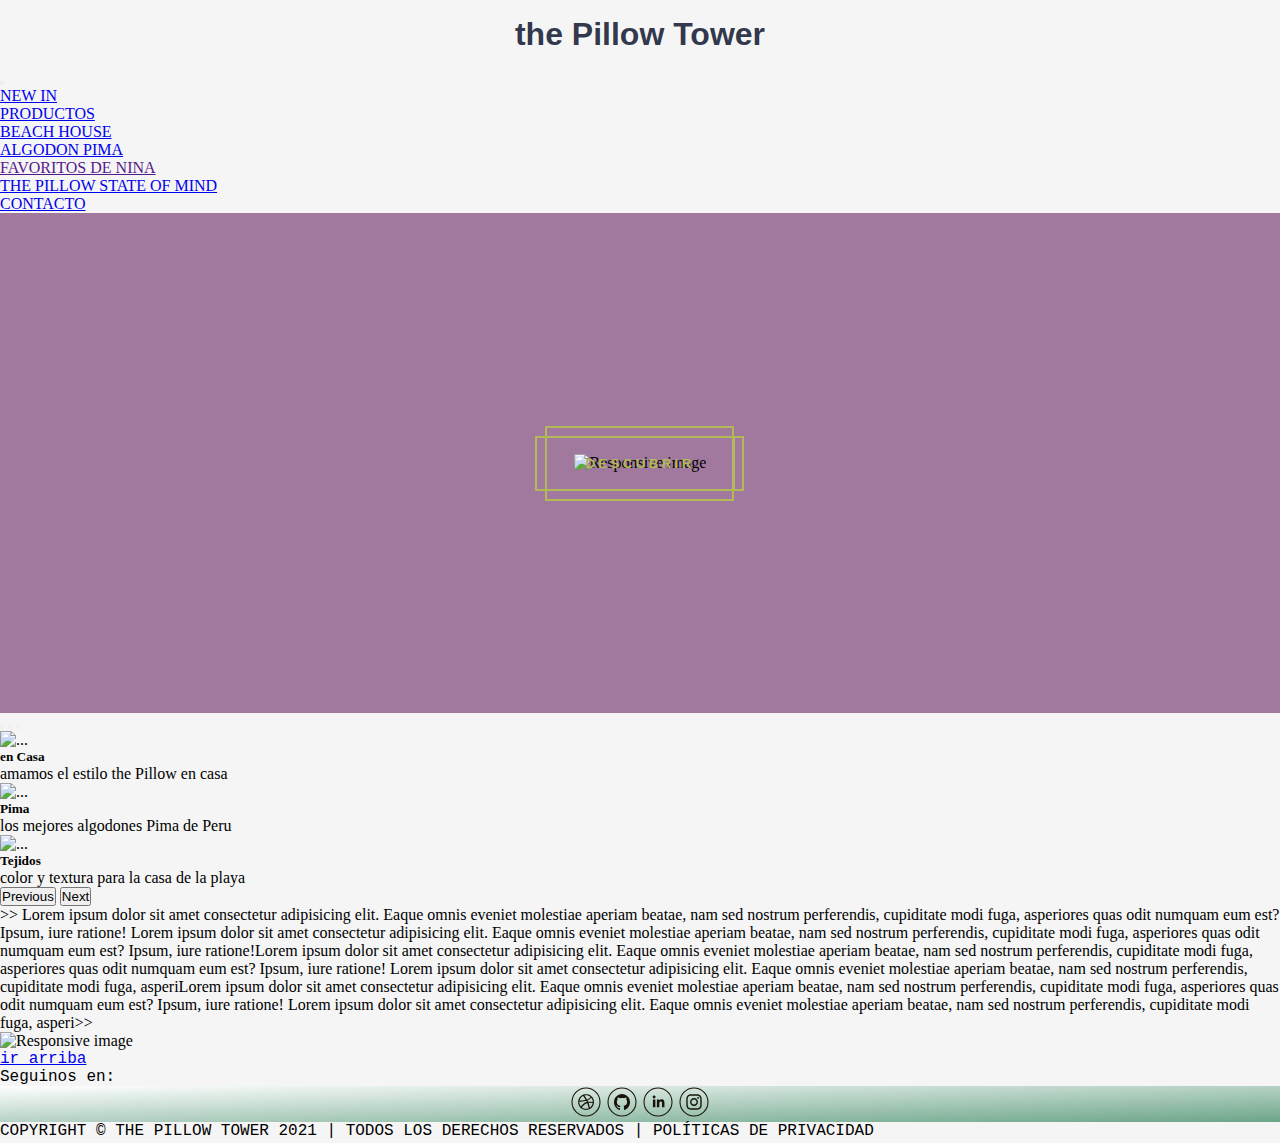
==== commit 04701525: "mixin" ====
--- a/bootstrapDesafio/index.html
+++ b/bootstrapDesafio/index.html
@@ -81,6 +81,7 @@
 
     <main>
         <div class="container p-5 m-5 ">
+            <!--esta linea no me gusta como queda cuando se reduce la ventana. pero no lo pude resolver de otra forma-->
             <div class="row mt-5 text-center p-5">
                 <div class="col-sm">
                     <div class="blender">
--- a/bootstrapDesafio/css/estilo.css
+++ b/bootstrapDesafio/css/estilo.css
@@ -55,10 +55,22 @@
   color: #a1799e;
   mix-blend-mode: color-dodge; }
 
-.caja1 {
-  background-color: #0f152ede;
-  width: 420px; }
-
+.blender {
+  background-color: #a1799e; }
+
+/*
+@mixin condicion($color){
+background-color: ($color);
+}
+
+
+@if $color == $bg1{
+   color: $rosado;
+}
+@else if $color == $bgAside {
+    color: $tierra;
+}
+*/
 .wrapperNav {
   display: flex;
   justify-content: space-around;
@@ -232,12 +244,12 @@
 /* If the screen size is 1200px wide or more, set the font-size to 80px */
 @media (min-width: 1200px) {
   .responsive-font {
-    font-size: 15px; } }
+    font-size: 16px; } }
 
 /* If the screen size is smaller than 1200px, set the font-size to 30px */
 @media (max-width: 1199.98px) {
   .responsive-font {
-    font-size: 10px; } }
+    font-size: 12.8px; } }
 
 /*Creamos el bucle para usar los valores del mapa*/
 .btn--twitter {
@@ -248,3 +260,7 @@
 
 .btn--instagram {
   background-color: #9e2f59; }
+
+.img-fluid {
+  max-width: 100%;
+  height: auto; }
